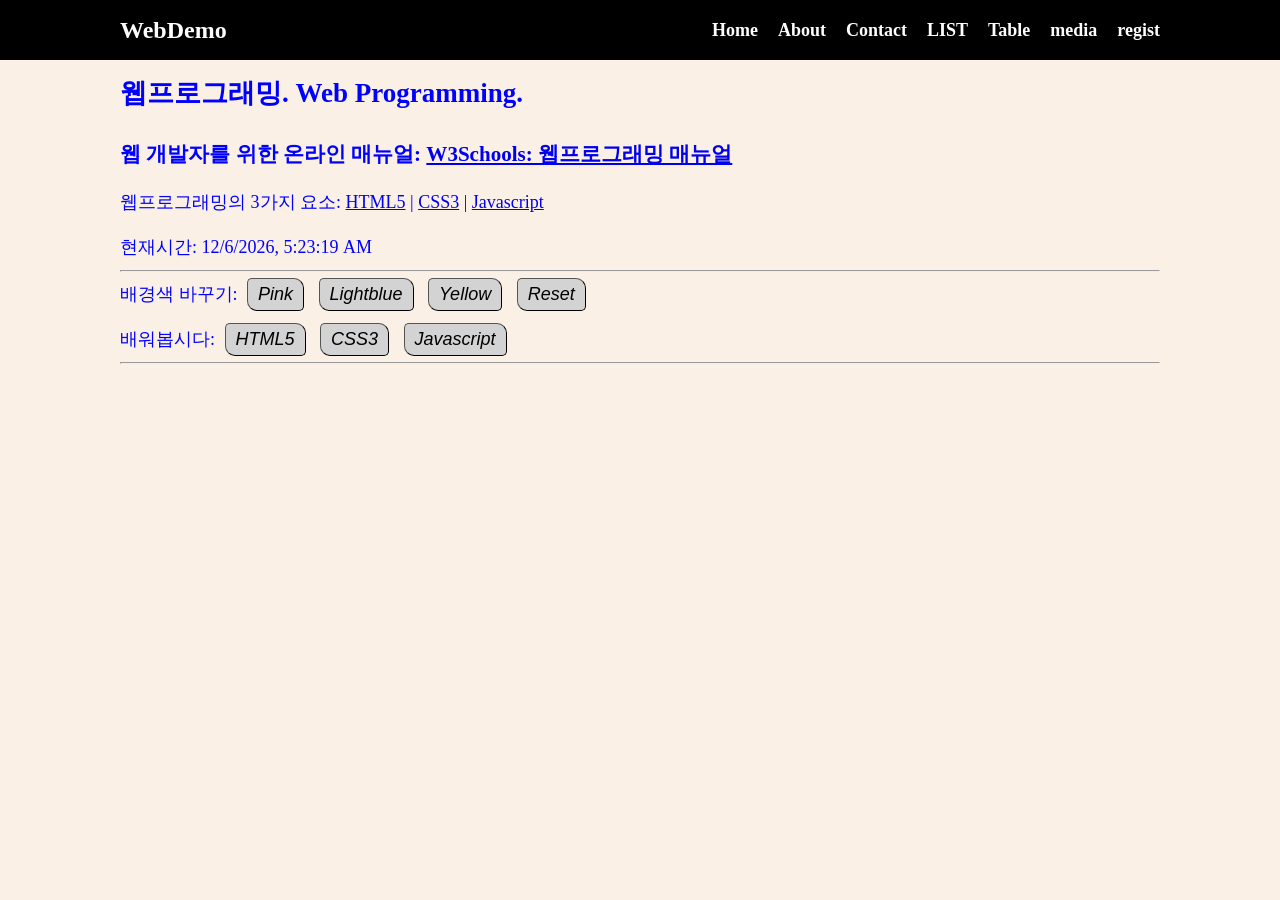
==== index.html @ 133dac55 "V-1.0" ====
<!doctype html>
<html lang="en">
  <head>
    <meta charset="UTF-8" />
    <meta http-equiv="X-UA-Compatible" content="IE=edge" />
    <meta name="viewport" content="width=device-width, initial-scale=1.0" />
    <title>웹프로그래밍 데모</title>
    <link rel="stylesheet" href="style.css" />
  </head>
  <body>
    <nav class="navbar">
      <div class="container">
        <div class="logo">WebDemo</div>
        <ul class="nav">
          <li>
            <a href="/">Home</a>
          </li>
          <li>
            <a href="/about.html">About</a>
          </li>
          <li>
            <a href="/contact.html">Contact</a>
          </li>
          <li>
            <a href="/list.html">LIST</a>
          </li>
          <li>
            <a href="/table_sz.html">Table</a>
          </li>
          <li>
            <a href="/media_av.html">media</a>
          </li>
          <li>
            <a href="/Registration.html">regist</a>
          </li>
        </ul>
      </div>
    </nav>

    <!--메인 섹션-->
    <section class="main">
      <div class="container">
        <h1>웹프로그래밍. Web Programming.</h1>

        <h3>
          웹 개발자를 위한 온라인 매뉴얼:
          <a href="https://www.w3schools.com/"
            >W3Schools: 웹프로그래밍 매뉴얼</a
          >
        </h3>

        <p>
          웹프로그래밍의 3가지 요소:
          <a href="https://www.w3schools.com/html/default.asp">HTML5</a> |
          <a href="https://www.w3schools.com/css/default.asp">CSS3</a> |
          <a href="https://www.w3schools.com/js/default.asp">Javascript</a>
        </p>

        <p>현재시간: <span id="time"></span></p>
        <hr />
        <p>
          배경색 바꾸기:
          <button onclick="pink()">Pink</button>
          <button onclick="lightblue()">Lightblue</button>
          <button onclick="yellow()">Yellow</button>
          <button onclick="reset()">Reset</button>
        </p>
        <p>
          배워봅시다:
          <button onmouseover="showhtml()" onmouseout="hide()">HTML5</button>
          <button onmouseover="showcss()" onmouseout="hide()">CSS3</button>
          <button onmouseover="showjs()" onmouseout="hide()">Javascript</button>
        </p>
        <hr />
        <br />
        <div>
          <img id="fig" height="200px" />
          <p id="desc"></p>
        </div>
      </div>
    </section>

    <script src="main.js"></script>
  </body>
</html>
---- style.css ----
ul,
ol {
  padding-left: 40px;
}

* {
  box-sizing: border-box;
  margin: 0;
  padding: 0;
}

body {
  background-color: linen;
  line-height: 1.5;
  font-size: 18px;
}

.navbar ul {
  list-style-type: none;
}

ul:not(.nav) {
  padding-left: 40px;
}

dd {
  margin-left: 20px;
}

.navbar ul {
  list-style-type: none;
  padding-left: 0;
}

.container {
  max-width: 1100px;
  /* background-color: aqua; */
  margin: 0 auto;
  padding: 0 30px;
}

.main {
  color: blue;
  line-height: 2.5;
}

.navbar {
  background-color: black;
  color: white;
  height: 60px;
}

.navbar .container {
  display: flex;
  flex-direction: row;
  justify-content: space-between;
  align-items: center;
  height: 100%;
}

.navbar ul {
  display: flex;
  flex-direction: row;
}

.navbar ul li {
  margin-left: 20px;
}

.navbar a {
  color: white;
  text-decoration: none;
  font-size: 18px;
  font-weight: bold;
}

.navbar a:hover {
  border-bottom: 2px #aaa solid;
  color: #aaa;
}

.navbar .logo {
  font-size: x-large;
  font-weight: bolder;
}

button {
  padding: 5px 10px;
  margin: 5px;
  font-size: large;
  font-style: italic;
  background-color: lightgray;
  border-width: 1px;
  border-radius: 5px 10px;
}

button:hover {
  color: red;
  background-color: aquamarine;
}
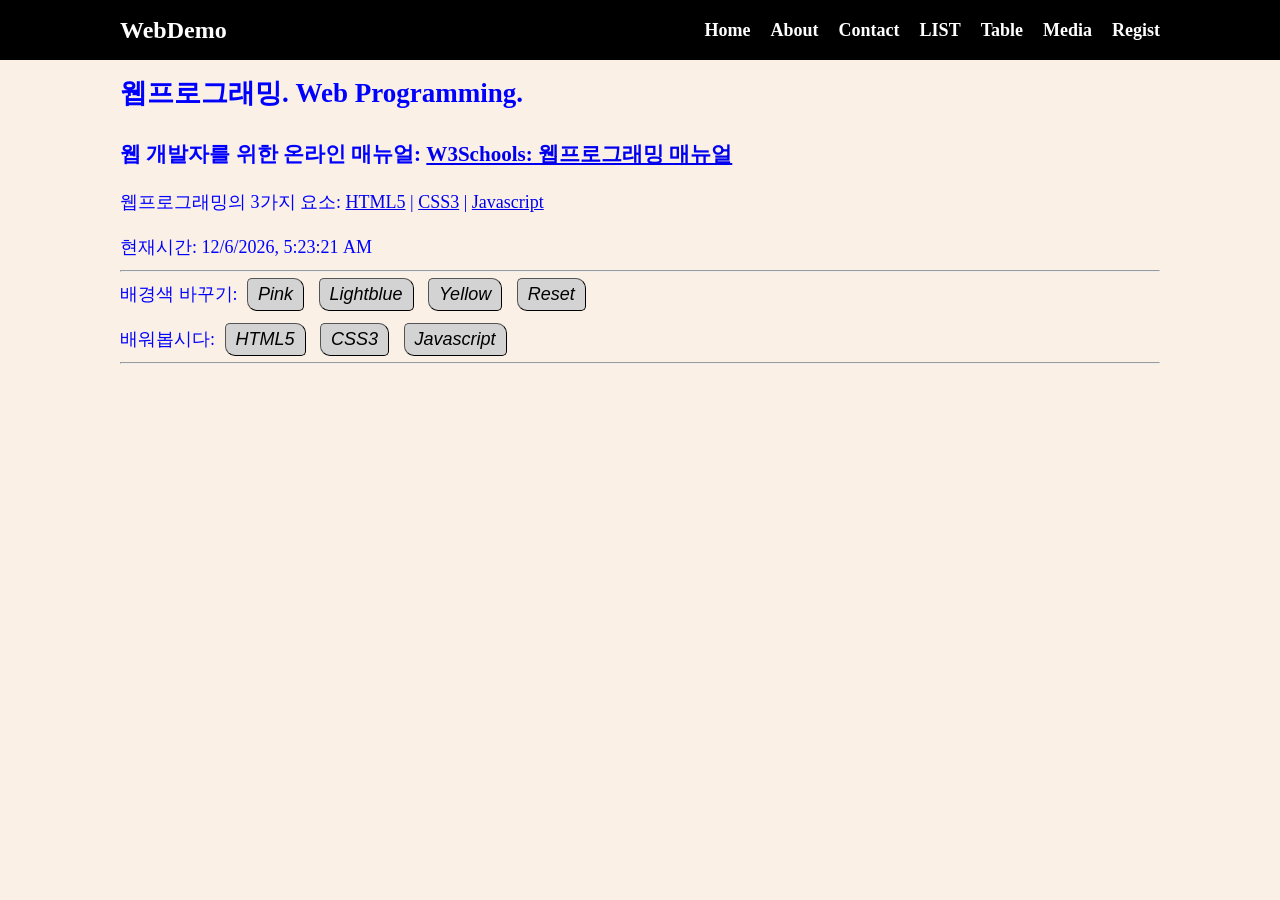
==== commit d42b943f: "V-1.1" ====
--- a/index.html
+++ b/index.html
@@ -28,10 +28,10 @@
             <a href="/table_sz.html">Table</a>
           </li>
           <li>
-            <a href="/media_av.html">media</a>
+            <a href="/media_av.html">Media</a>
           </li>
           <li>
-            <a href="/Registration.html">regist</a>
+            <a href="/Registration.html">Regist</a>
           </li>
         </ul>
       </div>
--- a/style.css
+++ b/style.css
@@ -98,3 +98,24 @@
   color: red;
   background-color: aquamarine;
 }
+
+table {
+  background-color: white; /* 표 배경 하얀색 */
+  color: black; /* 표 안 글자 검은색 */
+  border-collapse: collapse;
+  width: 100%;
+}
+
+/* 비디오와 오디오 가로로 나열 */
+.media-flex-container {
+  display: flex;
+  flex-direction: row;
+  gap: 100px;
+  align-items: flex-start;
+}
+
+.media-group {
+  display: flex;
+  flex-direction: column;
+  gap: 20px;
+}
